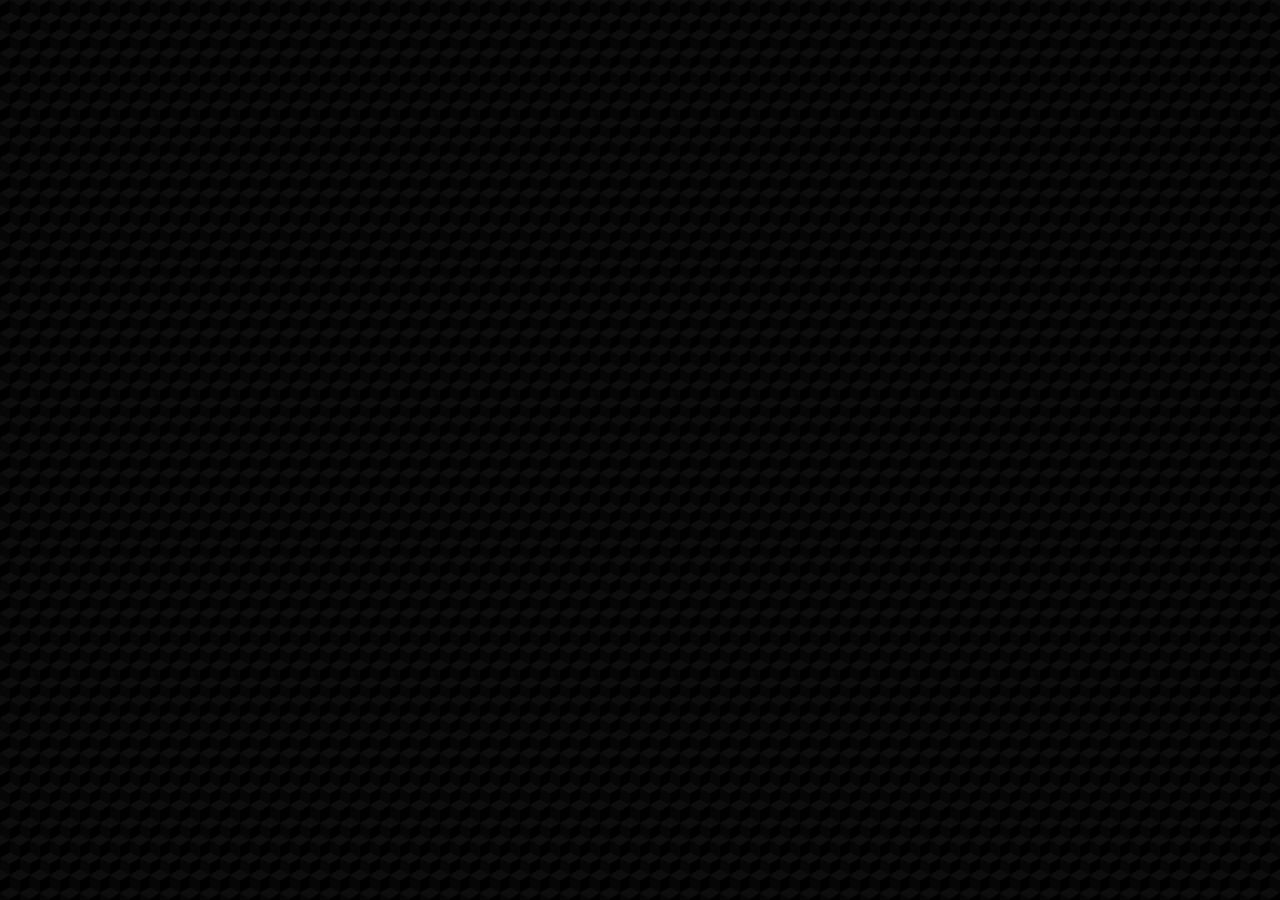
==== weboage2.html @ b8d60564 "Add files via upload" ====
<!DOCTYPE html>
<html>
    <head>
        <meta charset="utf-8">
        <meta name="viewpoint" content="width=device-width, initial-scale1.0">
       <meta name="auther" content="Adva">
       <title>About auther</title>
       <link rel="stylesheet" href="main.css">
    </head>
    <body>

    </body>

</html>
---- main.css ----
body{
    background-color: #000000;
    opacity: 1;
    background-image:  linear-gradient(30deg, #0d0d0d 12%, transparent 12.5%, transparent 87%, #0d0d0d 87.5%, #0d0d0d), linear-gradient(150deg, #0d0d0d 12%, transparent 12.5%, transparent 87%, #0d0d0d 87.5%, #0d0d0d), linear-gradient(30deg, #0d0d0d 12%, transparent 12.5%, transparent 87%, #0d0d0d 87.5%, #0d0d0d), linear-gradient(150deg, #0d0d0d 12%, transparent 12.5%, transparent 87%, #0d0d0d 87.5%, #0d0d0d), linear-gradient(60deg, #0d0d0d77 25%, transparent 25.5%, transparent 75%, #0d0d0d77 75%, #0d0d0d77), linear-gradient(60deg, #0d0d0d77 25%, transparent 25.5%, transparent 75%, #0d0d0d77 75%, #0d0d0d77);
    background-size: 20px 35px;
    background-position: 0 0, 0 0, 10px 18px, 10px 18px, 0 0, 10px 18px;
}
img{
    border-radius: 20px;
}

p {
    text-align: center;
    margin-top: 25px;
    font-size: 25px;
    border-width: 5px;
    border-color:violet;
    color: rgb(255, 255, 255);
    font-family: 'Times New Roman', Times, serif;
}
mark{
    background-color: yellow;
    color: aqua; /* hdjedkdhjedhekhdkehd */
}


ol{
    text-align: center;
}

li{
    color: white;
    font-size: 17px;
  
}


div.container {
    text-align: center;
  }
  
  ul{
    list-style: square;
    text-align: center;
    display: inline-block;


}
  em, strong{
    color:rgb(255, 0, 0) ;
  }


 h1, h2, h3, h4, h5, h6{
    color: white;
    text-align: center;
    margin-top: 50px;
    text-decoration-line: underline; 

    
 }

 .center {
    display: block;
    margin-left: auto;
    margin-right: auto;
  }
  .left{
    display: block;
    margin-right: auto;
    margin-left: 0%;
  }

  .column {
    float: left;
    width: 23%;
    padding: 5px;
  }
  
  /* Clear floats after image containers */
  .row::after {
    content: "";
    clear: both;
    display: table;
  }
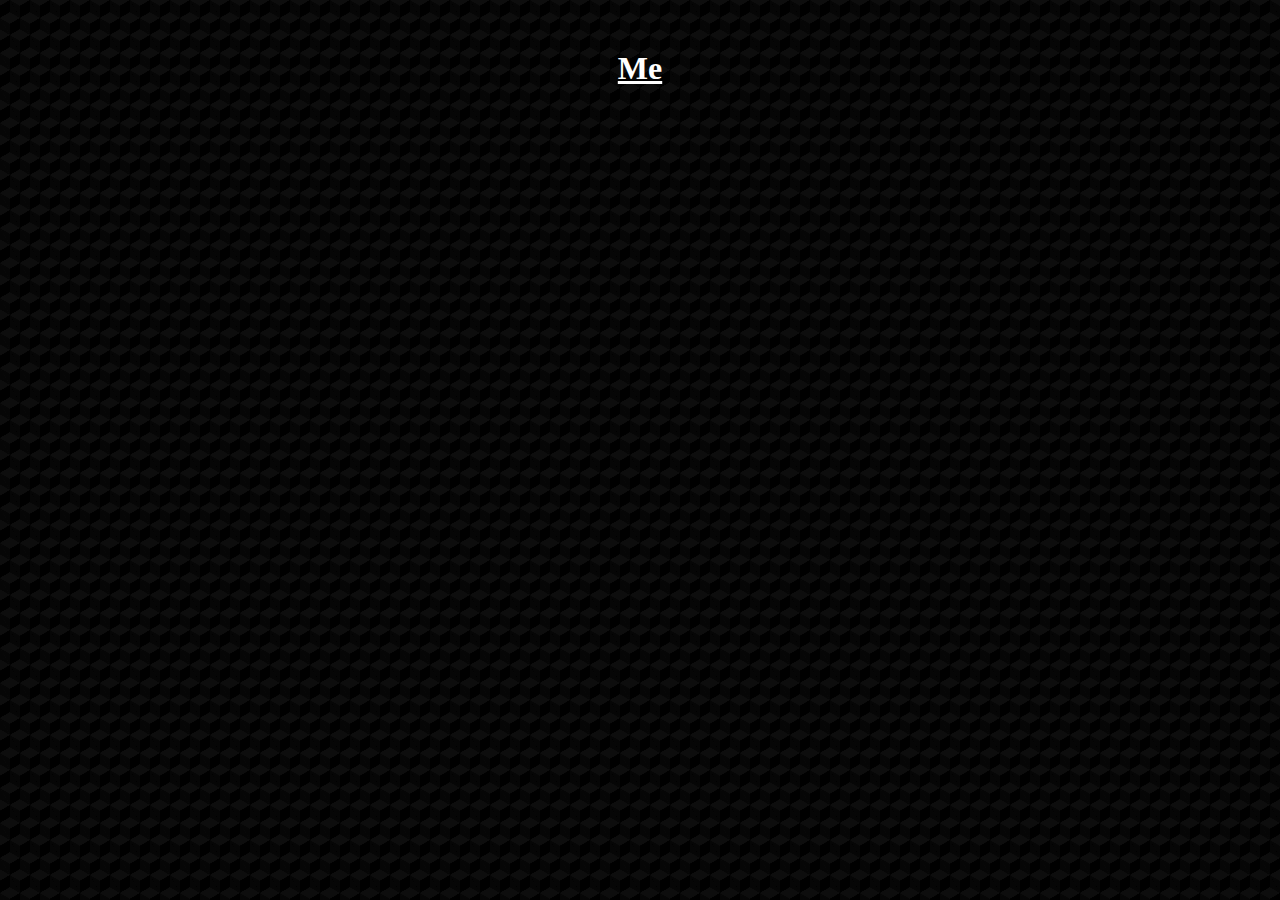
==== commit fd16eaad: "Add files via upload" ====
--- a/weboage2.html
+++ b/weboage2.html
@@ -8,6 +8,7 @@
        <link rel="stylesheet" href="main.css">
     </head>
     <body>
+        <h1>Me</h1>
 
     </body>
 
--- a/main.css
+++ b/main.css
@@ -77,9 +77,20 @@
     padding: 5px;
   }
   
+  
   /* Clear floats after image containers */
   .row::after {
     content: "";
     clear: both;
     display: table;
-  }+  }
+
+  .videocontainer {
+    display: flex;
+    gap: 10px; 
+}
+
+.videocontainer video {
+    width: 50%; 
+    height: auto; 
+}
